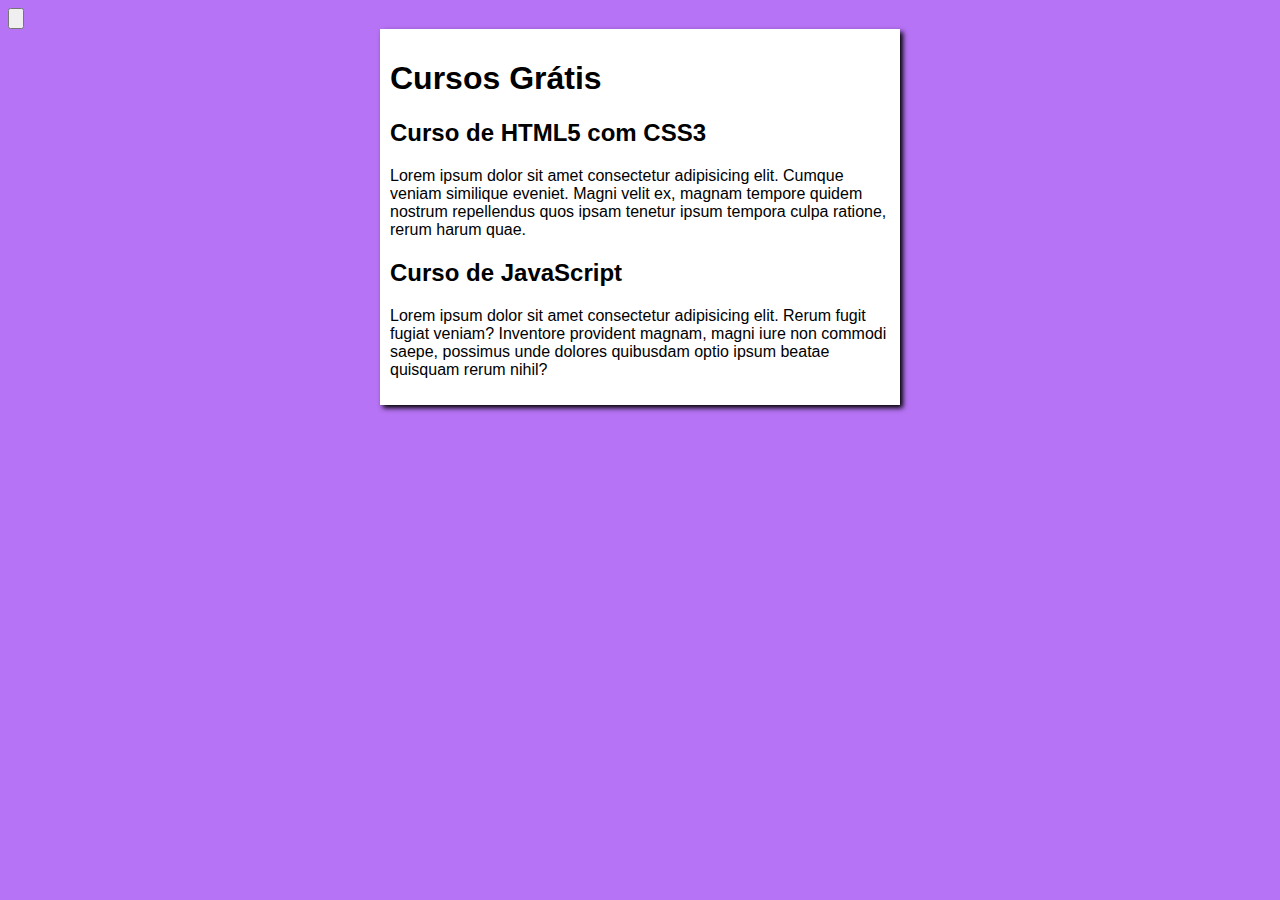
==== index.html @ 3ce3f231 "Update index.html" ====
<!DOCTYPE html>
<html lang="pt-br">
  <head>
    <meta charset="UTF-8" />
    <meta http-equiv="X-UA-Compatible" content="IE=edge" />
    <meta name="viewport" content="width=device-width, initial-scale=1.0" />
    <title>Curso em video</title>
  </head>
  <link rel="stylesheet" href="estilos/style.css" />
  <body>
    <button onclick="back()"><img src="" alt="" /></button>
    <main>
      <header>
        <h1>Cursos Grátis</h1>
        <article>
          <h2>Curso de HTML5 com CSS3</h2>
          <p>
            Lorem ipsum dolor sit amet consectetur adipisicing elit. Cumque
            veniam similique eveniet. Magni velit ex, magnam tempore quidem
            nostrum repellendus quos ipsam tenetur ipsum tempora culpa ratione,
            rerum harum quae.
          </p>
        </article>
        <article>
          <h2>Curso de JavaScript</h2>
          <p>
            Lorem ipsum dolor sit amet consectetur adipisicing elit. Rerum fugit
            fugiat veniam? Inventore provident magnam, magni iure non commodi
            saepe, possimus unde dolores quibusdam optio ipsum beatae quisquam
            rerum nihil?
          </p>
        </article>
      </header>
    </main>
    <script>
      function back() {
        window.location.href = "/cursos.html"
      }
    </script>
  </body>
</html>
---- estilos/style.css ----
* {
  font-family: Arial, Helvetica, sans-serif;
  font: size 16px;
}
body {
  background-color: rgb(182, 115, 245);
}
main {
  background-color: white;
  width: 500px;
  margin: auto;
  padding: 10px;
  box-shadow: 3px 3px 5px black;
}
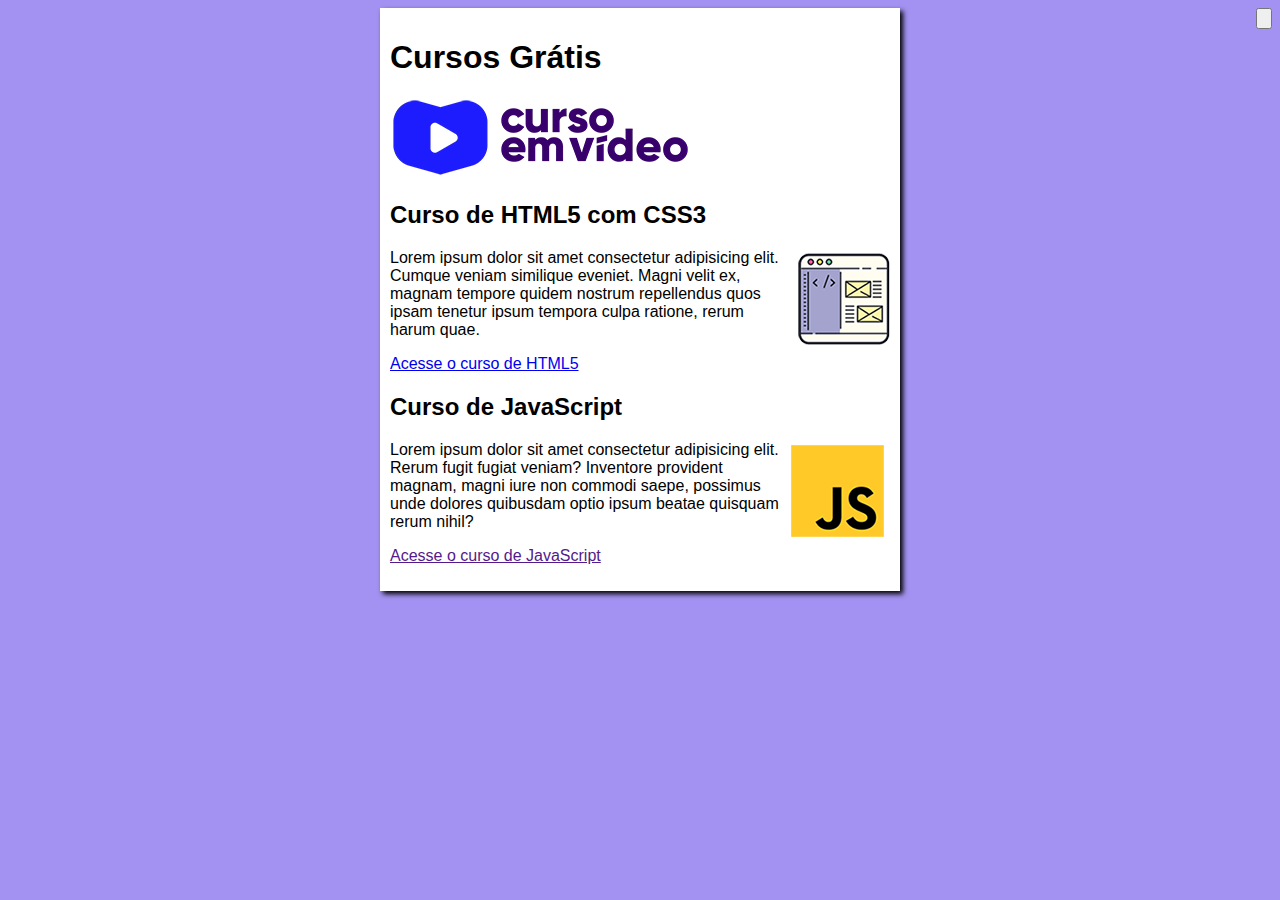
==== commit f8587a1b: "update design" ====
--- a/index.html
+++ b/index.html
@@ -12,25 +12,36 @@
     <main>
       <header>
         <h1>Cursos Grátis</h1>
-        <article>
-          <h2>Curso de HTML5 com CSS3</h2>
-          <p>
-            Lorem ipsum dolor sit amet consectetur adipisicing elit. Cumque
-            veniam similique eveniet. Magni velit ex, magnam tempore quidem
-            nostrum repellendus quos ipsam tenetur ipsum tempora culpa ratione,
-            rerum harum quae.
-          </p>
-        </article>
-        <article>
-          <h2>Curso de JavaScript</h2>
-          <p>
-            Lorem ipsum dolor sit amet consectetur adipisicing elit. Rerum fugit
-            fugiat veniam? Inventore provident magnam, magni iure non commodi
-            saepe, possimus unde dolores quibusdam optio ipsum beatae quisquam
-            rerum nihil?
-          </p>
-        </article>
+        <img src="./imagens/curso-em-video-cor.png" alt="cursoemvideo" />
       </header>
+      <article>
+        <h2>Curso de HTML5 com CSS3</h2>
+        <img class="lado" src="/imagens/curso-html-css.png" alt="htmlcss" />
+        <p>
+          Lorem ipsum dolor sit amet consectetur adipisicing elit. Cumque veniam
+          similique eveniet. Magni velit ex, magnam tempore quidem nostrum
+          repellendus quos ipsam tenetur ipsum tempora culpa ratione, rerum
+          harum quae.
+        </p>
+        <p><a href="/cursodehmtl.html">Acesse o curso de HTML5</a></p>
+      </article>
+      <article>
+        <h2>Curso de JavaScript</h2>
+        <img
+          class="lado"
+          src="/imagens/curso-javascript.png"
+          alt="javascript"
+        />
+        <p>
+          Lorem ipsum dolor sit amet consectetur adipisicing elit. Rerum fugit
+          fugiat veniam? Inventore provident magnam, magni iure non commodi
+          saepe, possimus unde dolores quibusdam optio ipsum beatae quisquam
+          rerum nihil?
+        </p>
+        <p>
+          <a href="">Acesse o curso de JavaScript</a>
+        </p>
+      </article>
     </main>
     <script>
       function back() {
--- a/estilos/style.css
+++ b/estilos/style.css
@@ -3,7 +3,7 @@
   font: size 16px;
 }
 body {
-  background-color: rgb(182, 115, 245);
+  background-color: rgb(163, 146, 241);
 }
 main {
   background-color: white;
@@ -12,3 +12,9 @@
   padding: 10px;
   box-shadow: 3px 3px 5px black;
 }
+img.lado {
+  float: right;
+}
+button {
+  float: right;
+}
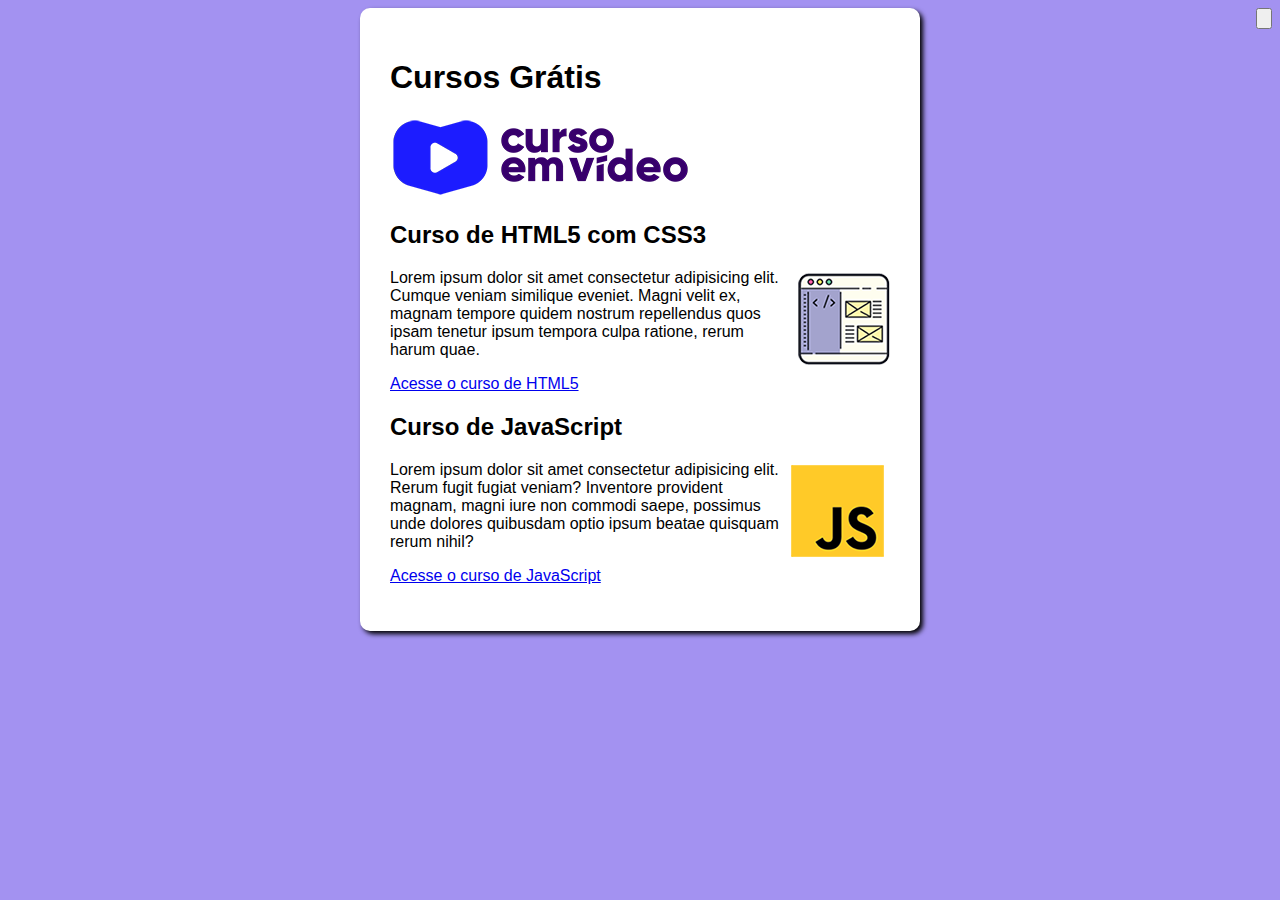
==== commit b5d69ffa: "update" ====
--- a/index.html
+++ b/index.html
@@ -23,7 +23,7 @@
           repellendus quos ipsam tenetur ipsum tempora culpa ratione, rerum
           harum quae.
         </p>
-        <p><a href="/cursodehmtl.html">Acesse o curso de HTML5</a></p>
+        <p><a href="cursodehmtl.html">Acesse o curso de HTML5</a></p>
       </article>
       <article>
         <h2>Curso de JavaScript</h2>
@@ -39,7 +39,7 @@
           rerum nihil?
         </p>
         <p>
-          <a href="">Acesse o curso de JavaScript</a>
+          <a href="cursodejavascript.html">Acesse o curso de JavaScript</a>
         </p>
       </article>
     </main>
--- a/estilos/style.css
+++ b/estilos/style.css
@@ -6,10 +6,12 @@
   background-color: rgb(163, 146, 241);
 }
 main {
+  border-radius: 10px;
   background-color: white;
   width: 500px;
+  height: auto;
   margin: auto;
-  padding: 10px;
+  padding: 30px;
   box-shadow: 3px 3px 5px black;
 }
 img.lado {
@@ -18,3 +20,13 @@
 button {
   float: right;
 }
+a:hover {
+  filter: contrast(30%);
+}
+a {
+  transition: all 1s;
+}
+.html {
+  float: left;
+  display: flex;
+}
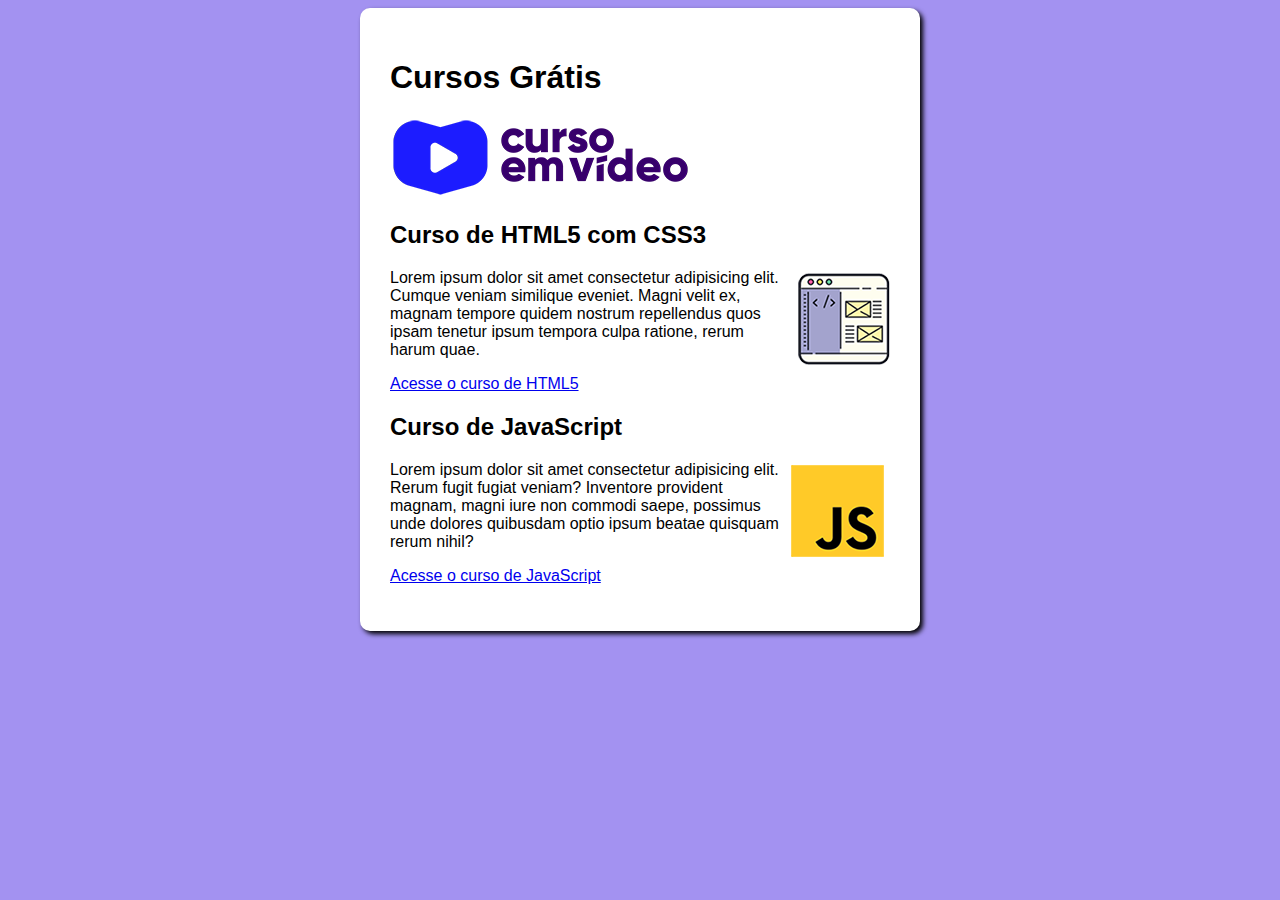
==== commit 4239546a: "Update index.html" ====
--- a/index.html
+++ b/index.html
@@ -8,7 +8,6 @@
   </head>
   <link rel="stylesheet" href="estilos/style.css" />
   <body>
-    <button onclick="back()"><img src="" alt="" /></button>
     <main>
       <header>
         <h1>Cursos Grátis</h1>
@@ -43,10 +42,6 @@
         </p>
       </article>
     </main>
-    <script>
-      function back() {
-        window.location.href = "/cursos.html"
-      }
-    </script>
+    <script></script>
   </body>
 </html>
--- a/estilos/style.css
+++ b/estilos/style.css
@@ -26,7 +26,3 @@
 a {
   transition: all 1s;
 }
-.html {
-  float: left;
-  display: flex;
-}
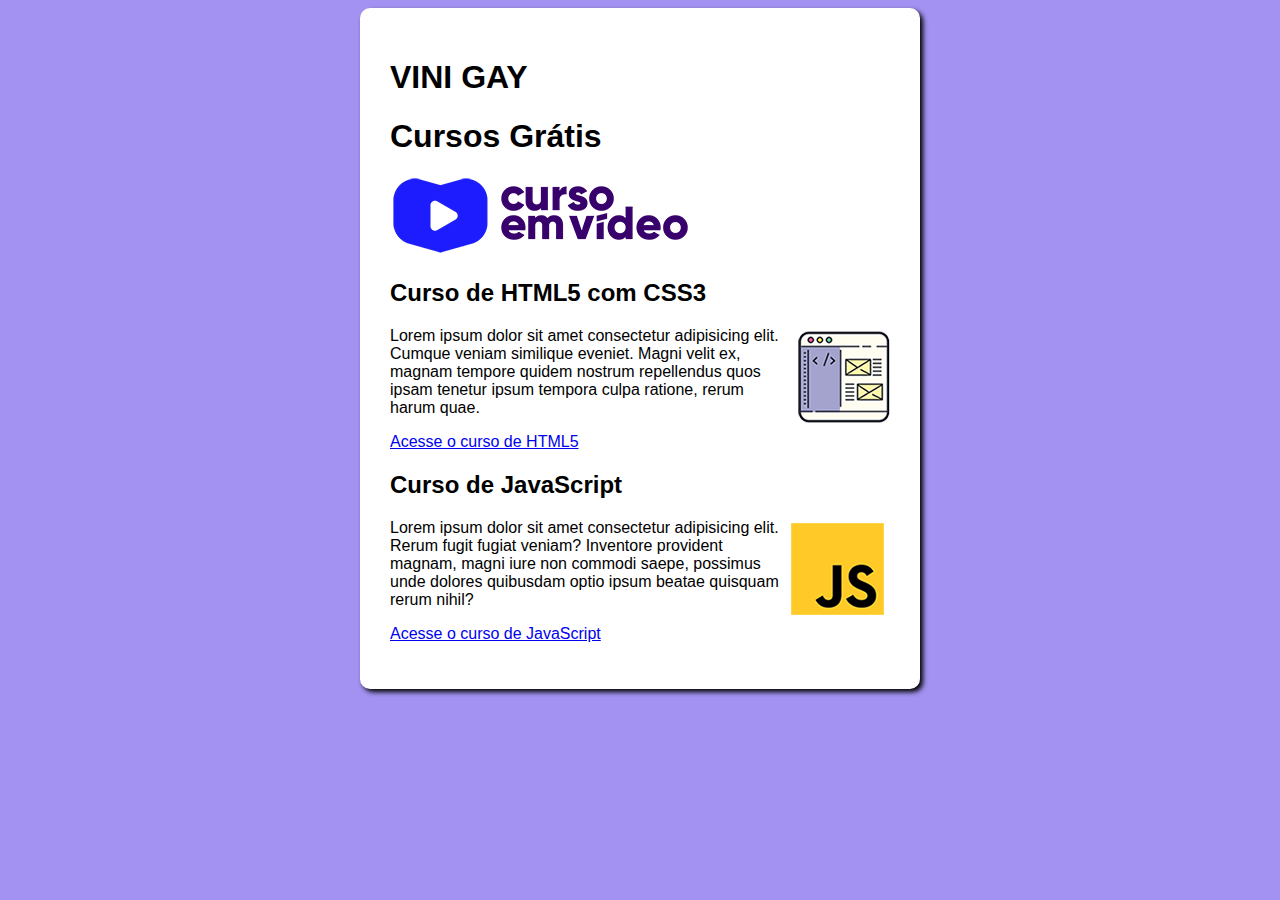
==== commit cea25f90: "Update index.html" ====
--- a/index.html
+++ b/index.html
@@ -9,13 +9,14 @@
   <link rel="stylesheet" href="estilos/style.css" />
   <body>
     <main>
+      <h1>VINI GAY</h1>
       <header>
         <h1>Cursos Grátis</h1>
-        <img src="./imagens/curso-em-video-cor.png" alt="cursoemvideo" />
+        <img src="imagens/curso-em-video-cor.png" alt="cursoemvideo" />
       </header>
       <article>
         <h2>Curso de HTML5 com CSS3</h2>
-        <img class="lado" src="/imagens/curso-html-css.png" alt="htmlcss" />
+        <img class="lado" src="imagens/curso-html-css.png" alt="htmlcss" />
         <p>
           Lorem ipsum dolor sit amet consectetur adipisicing elit. Cumque veniam
           similique eveniet. Magni velit ex, magnam tempore quidem nostrum
@@ -26,11 +27,7 @@
       </article>
       <article>
         <h2>Curso de JavaScript</h2>
-        <img
-          class="lado"
-          src="/imagens/curso-javascript.png"
-          alt="javascript"
-        />
+        <img class="lado" src="imagens/curso-javascript.png" alt="javascript" />
         <p>
           Lorem ipsum dolor sit amet consectetur adipisicing elit. Rerum fugit
           fugiat veniam? Inventore provident magnam, magni iure non commodi
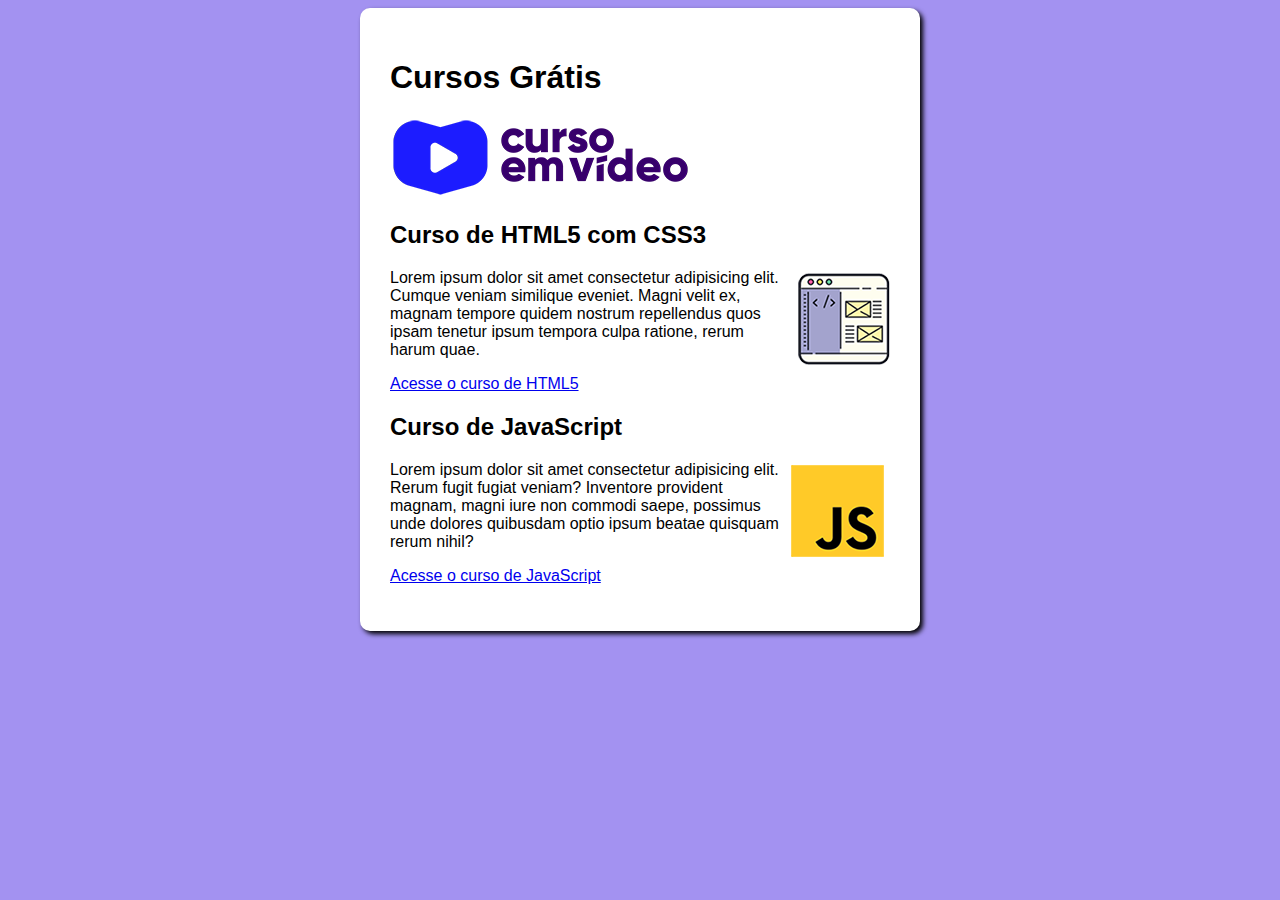
==== commit 512f9d3e: "Update index.html" ====
--- a/index.html
+++ b/index.html
@@ -9,7 +9,6 @@
   <link rel="stylesheet" href="estilos/style.css" />
   <body>
     <main>
-      <h1>VINI GAY</h1>
       <header>
         <h1>Cursos Grátis</h1>
         <img src="imagens/curso-em-video-cor.png" alt="cursoemvideo" />
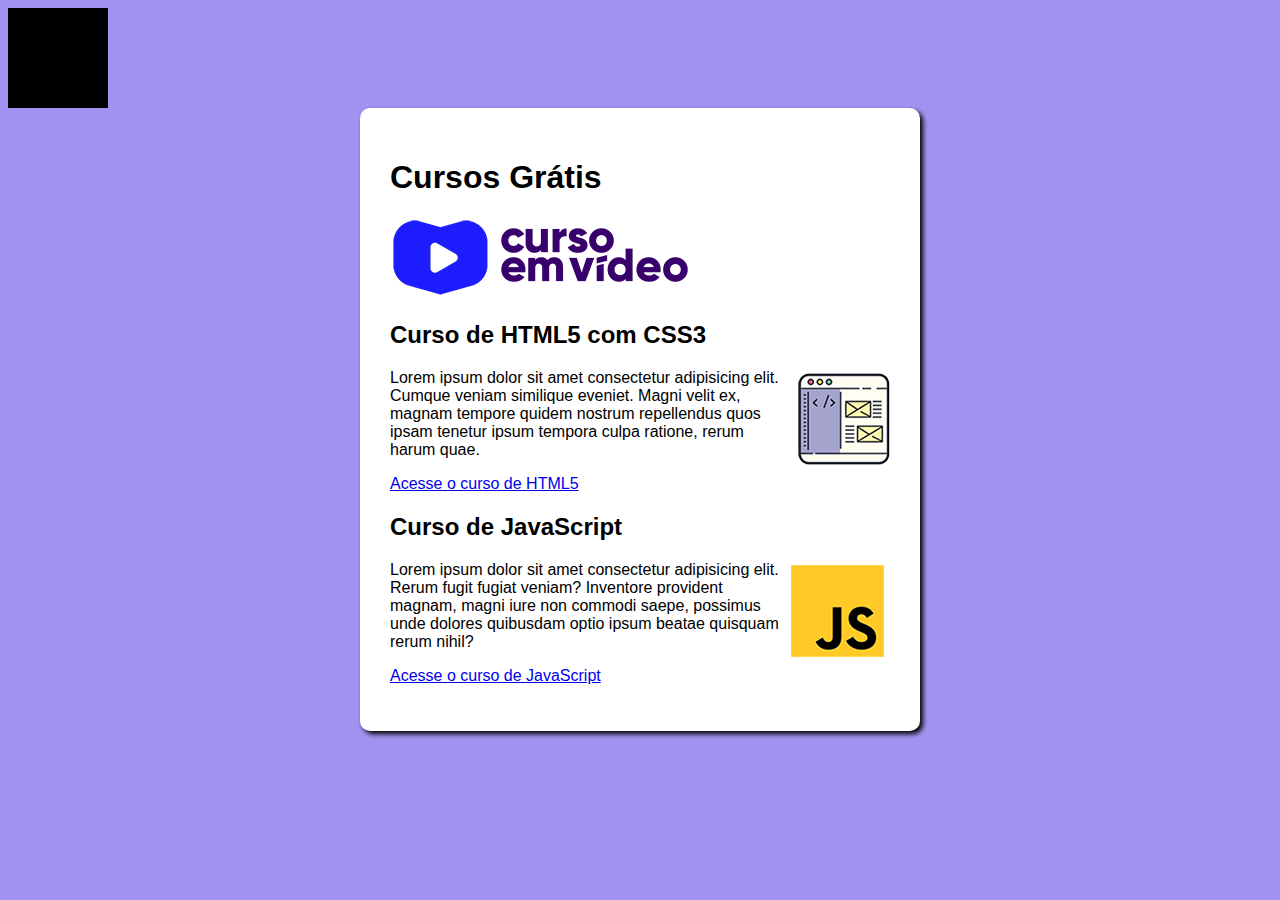
==== commit 16075a19: "style" ====
--- a/index.html
+++ b/index.html
@@ -8,6 +8,7 @@
   </head>
   <link rel="stylesheet" href="estilos/style.css" />
   <body>
+    <div></div>
     <main>
       <header>
         <h1>Cursos Grátis</h1>
--- a/estilos/style.css
+++ b/estilos/style.css
@@ -14,15 +14,27 @@
   padding: 30px;
   box-shadow: 3px 3px 5px black;
 }
+div {
+  background-color: black;
+  width: 100px;
+  height: 100px;
+  flex: auto;
+  display: block;
+  transition: all 1s;
+}
+div:hover {
+  width: 200px;
+  height: 200px;
+}
 img.lado {
   float: right;
 }
 button {
   float: right;
 }
+a {
+  transition: all 1s;
+}
 a:hover {
   filter: contrast(30%);
 }
-a {
-  transition: all 1s;
-}
